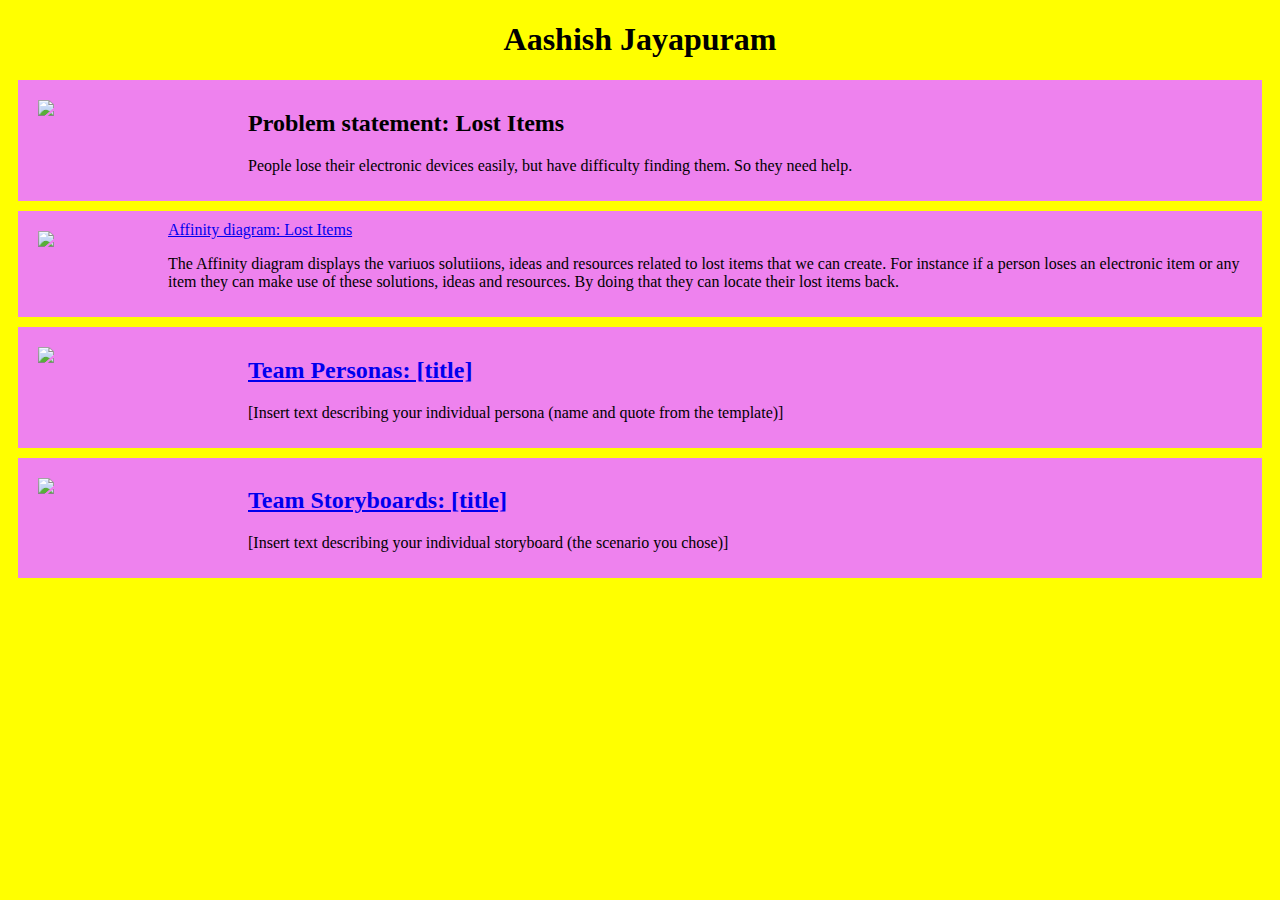
==== Github/index.html @ a0531fd4 "Add files via upload" ====
<!DOCTYPE html>
<html>
    <head>
        <title>CSCE 190: Aashish Jayapuram</title>
        <link rel = "stylesheet" href = "styles.css" />
    </head>
    <body>
        <h1>Aashish Jayapuram</h1>

        <!-- Problem Statement assignment-->
        <section class="assign">
            <img src= "https://github.com/CS-AashishJayapuram7/CS-AashishJayapuram7.github.io/assets/143638435/992042ae-1872-4835-812f-a17c697026e0" />
            <section class="assign-det">
                <h2>Problem statement: Lost Items </h2>
                <p>
                    People lose their electronic devices easily, but have difficulty finding them. So they need help.
                </p>
            </section>
        </section>

        <!-- Affinity Diagram Assignment-->
        <section class="assign">
            <img src= "images/image.png"/>
            <section class="assign-det">
                <a href= "Folders/CSCE_ Lost Items Jam (1).pdf"></h2>Affinity diagram: Lost Items</h2></a>
                <p>
                   The Affinity diagram displays the variuos solutiions, ideas and resources related to lost items that we can create. For instance if a person loses an electronic item or any item they can make use of these solutions, ideas and resources. By doing that they can locate their lost items back.
                </p>
            </section>
        </section>

        <!-- Personas Assignment-->
        <section class="assign">
            <img src="C:\Users\aashi\OneDrive\Desktop\Github\images\Screenshot 2023-10-16 141520.png" />
            <section class="assign-det">
            <a href="C:\Users\aashi\OneDrive\Desktop\Github\Folders\all-personas.pdf
            "><h2>Team Personas: [title]</h2></a>
            <p>
            [Insert text describing your individual persona (name and quote from the template)]
            </p>
            </section>
        </section>

        <!-- Storyboard assignment -->
        <section class="assign">
            <img src="images/my-storyboard.jpg" />
            <section class="assign-det">
            <a href="files/all-storyboards.pdf"><h2>Team Storyboards: [title]</h2></a>
            <p>
            [Insert text describing your individual storyboard (the scenario you chose)]
            </p>
            </section>
        </section>

    </body>
</html>
---- Github/styles.css ----
body{
    background-color: yellow;
    font-family:'Times New Roman', Times, serif
}
h1{
    color: black;
    text-align: center;
}
.assign{
    display: flex;
    margin: 10px;
    padding: 10px;
    background: violet ;
}
.assign img {
    width: 200px;
    padding: 10px;
    }
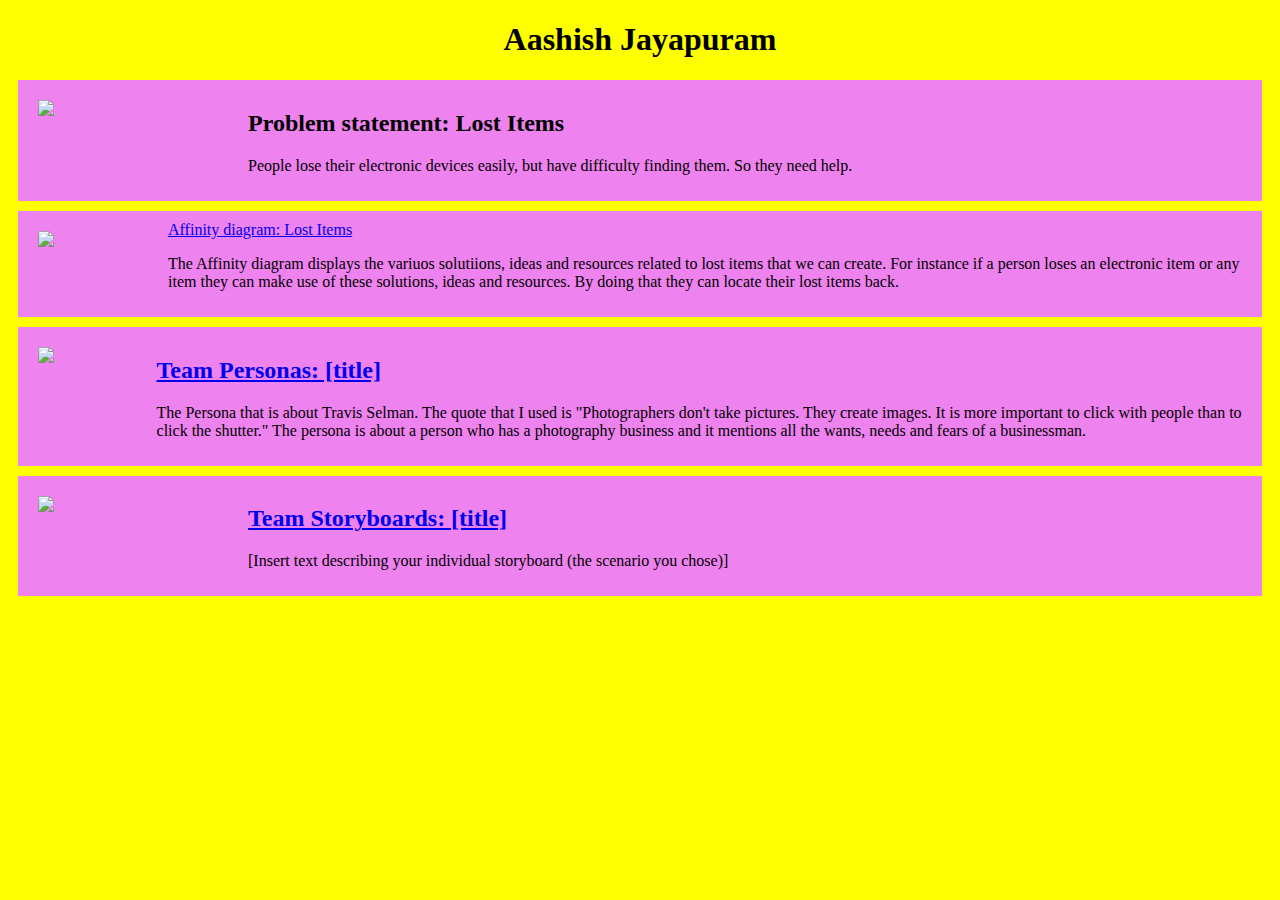
==== commit a1fa944b: "Update index.html" ====
--- a/Github/index.html
+++ b/Github/index.html
@@ -36,7 +36,7 @@
             <a href="C:\Users\aashi\OneDrive\Desktop\Github\Folders\all-personas.pdf
             "><h2>Team Personas: [title]</h2></a>
             <p>
-            [Insert text describing your individual persona (name and quote from the template)]
+            The Persona that is about Travis Selman. The quote that I used is "Photographers don't take pictures. They create images. It is more important to click with people than to click the shutter." The persona is about a person who has a photography business and it mentions all the wants, needs and fears of a businessman. 
             </p>
             </section>
         </section>
@@ -53,4 +53,4 @@
         </section>
 
     </body>
-</html>+</html>
